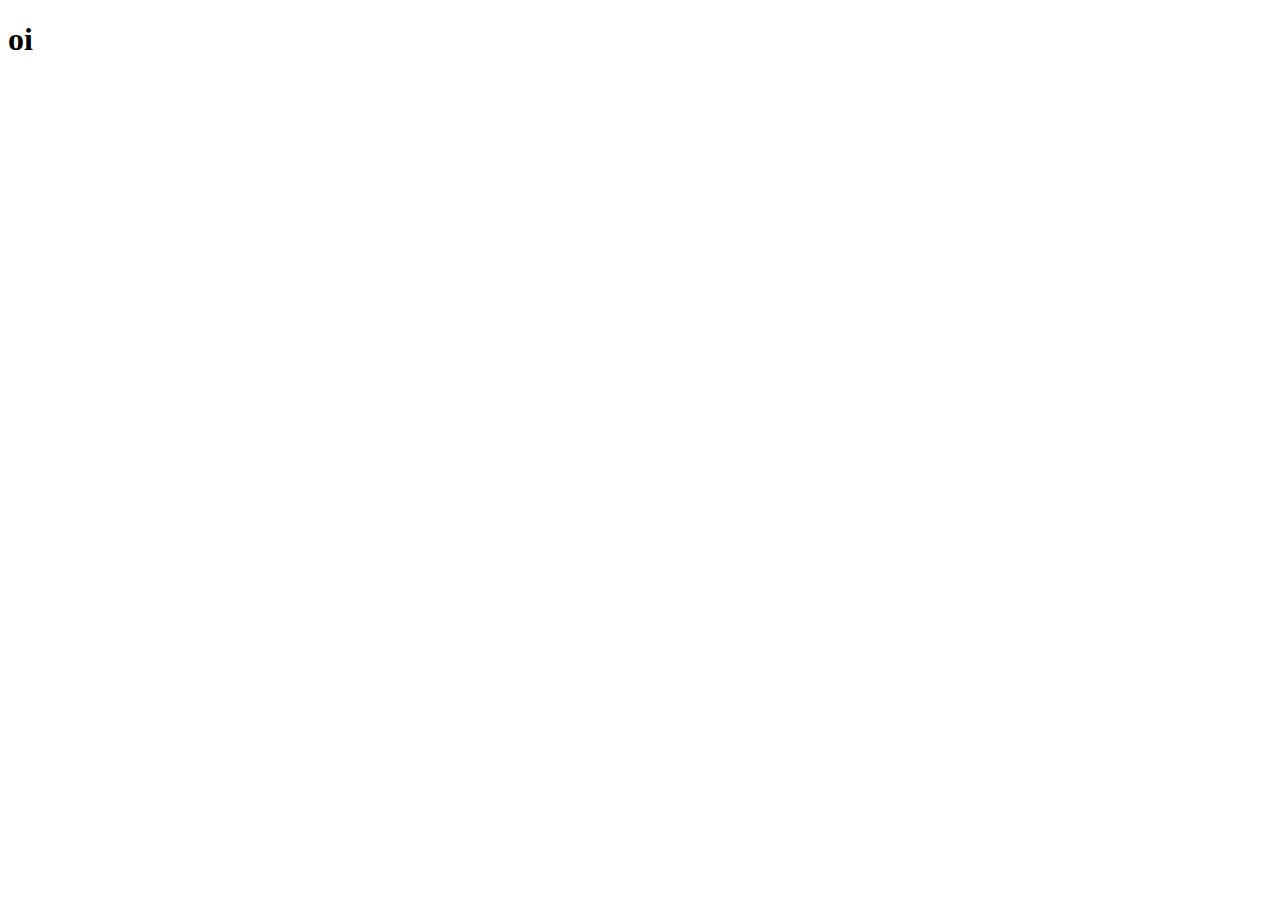
==== projeto social/index.html @ 37166541 "a" ====
<!DOCTYPE html>
<html lang="en">
<head>
    <meta charset="UTF-8">
    <meta name="viewport" content="width=device-width, initial-scale=1.0">
    <title>Document</title>
</head>
<body>
    <h1>oi</h1>
</body>
</html>
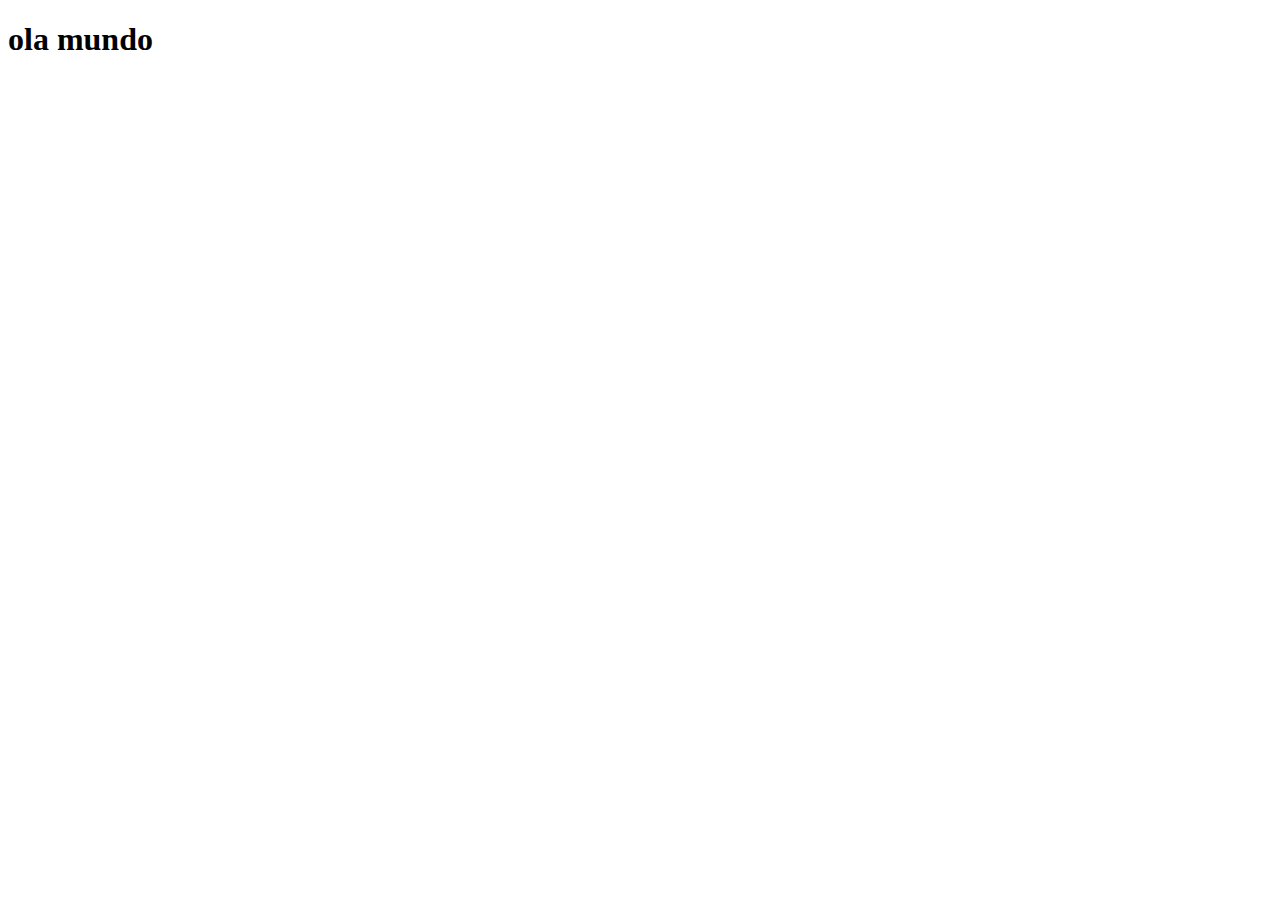
==== commit 280958a7: "kk" ====
--- a/projeto social/index.html
+++ b/projeto social/index.html
@@ -6,6 +6,6 @@
     <title>Document</title>
 </head>
 <body>
-    <h1>oi</h1>
+    <h1>ola mundo</h1>
 </body>
 </html>